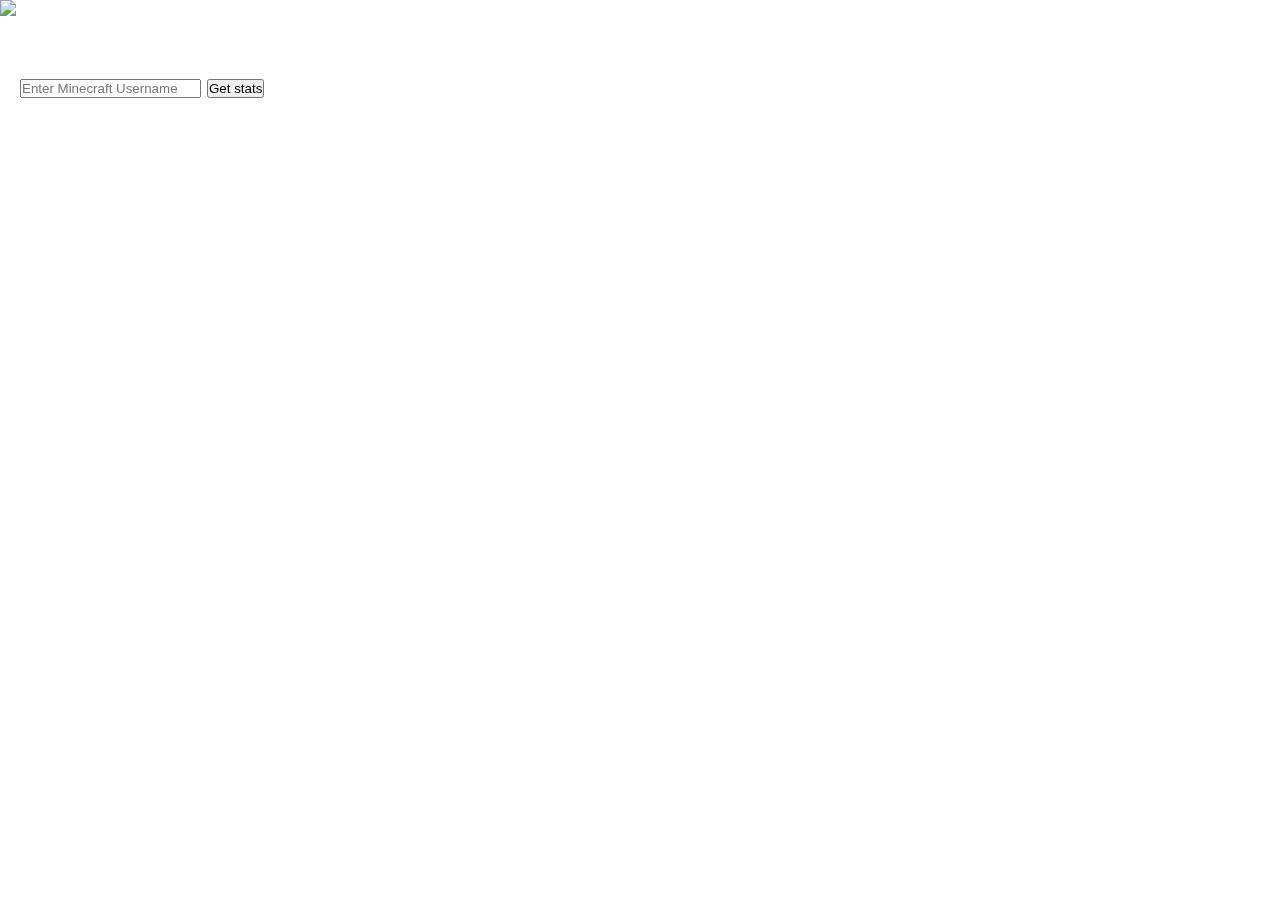
==== index.html @ 1a21aa2d "Update index.html" ====
<!DOCTYPE html>
<html lang="en">
<head>
    <meta charset="UTF-8">
    <meta name="viewport" content="width=device-width, initial-scale=1.0">
    <title>Jerry's Hub</title>
    <link rel="stylesheet" href="/public/CSS/main.css">
</head>
<body>
    <div class="bbox">
        <img src="/public/img/hub2.png" id="background">
    </div>
    <noscript>Please enable javascript.</noscript>
    <div id="main" class="container">
    </div>
    <script src="/public/js/main.js"></script>
</body>
</html>
---- public/CSS/main.css ----
* {
    margin: 0;
    padding: 0;
}
body {
    font-family: "main";
    color: white;
    background-image: url("/public/img/hub2.png");
    background-repeat: no-repeat;
    background-size: cover;
    backdrop-filter: blur(10px);
}

@font-face {
    font-family: "main";
    src: url("./font/main.otf");
}
#usernameInput {
    width: 300px;
    padding: 10px;
    margin: 10px;
}

#result {
    margin-top: 20px;
}

#uuid {
    font-weight: bold;
}

#skin {
    margin-top: 10px;
    width: 64px;
    height: 128px;
}

.imgbox {
    display: grid;
    height: 100%;
}
#background {
    max-width: 100%;
    max-height: 100vh;
    margin: auto;
}

.container {
    position: fixed;
    padding: 20px;
}
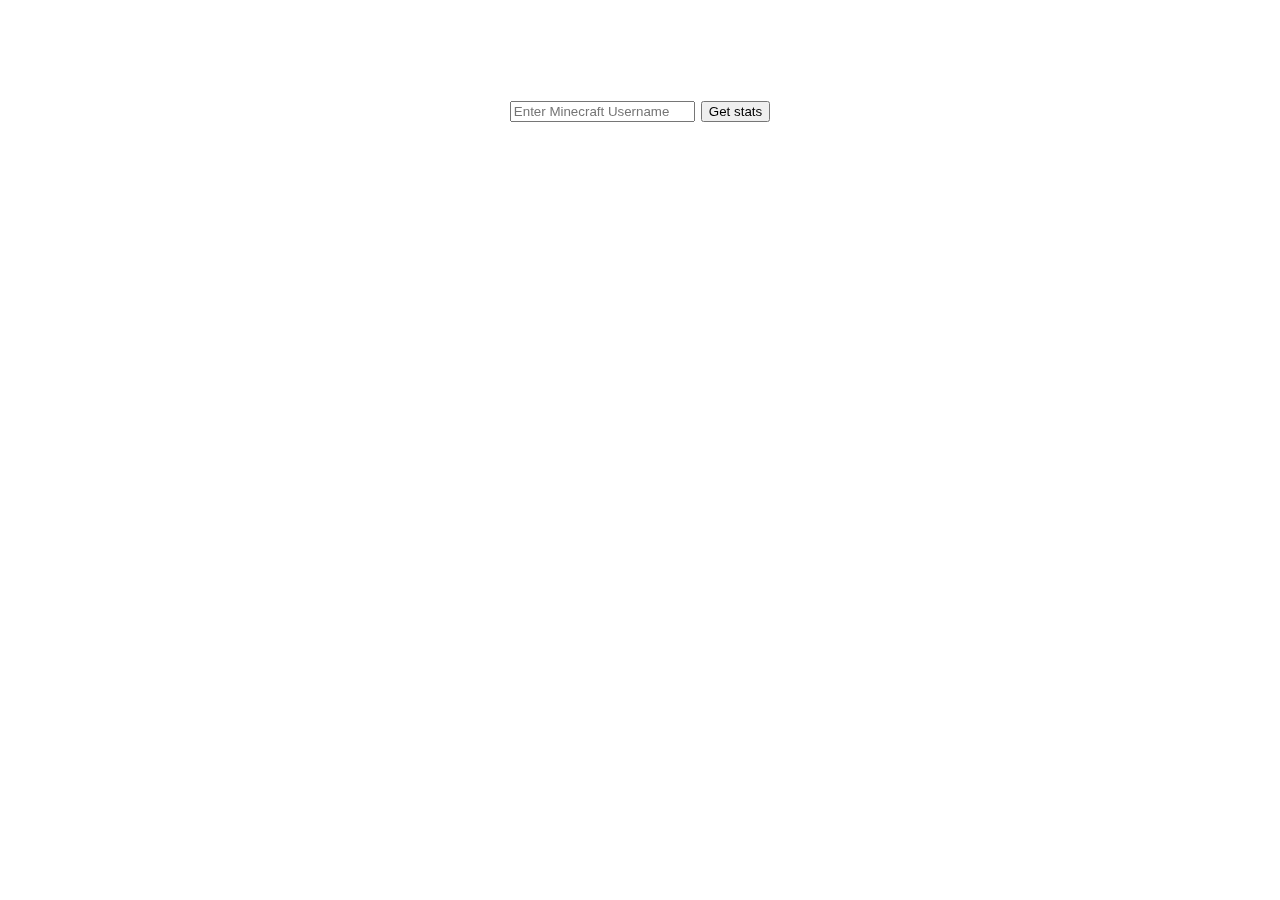
==== commit d12f0baf: "Update index.html" ====
--- a/index.html
+++ b/index.html
@@ -7,12 +7,8 @@
     <link rel="stylesheet" href="/public/CSS/main.css">
 </head>
 <body>
-    <div class="bbox">
-        <img src="/public/img/hub2.png" id="background">
-    </div>
-    <noscript>Please enable javascript.</noscript>
-    <div id="main" class="container">
-    </div>
+    <div class="background-blur"></div>
+    <div id="main" class="content"></div>
     <script src="/public/js/main.js"></script>
 </body>
 </html>
--- a/public/CSS/main.css
+++ b/public/CSS/main.css
@@ -1,14 +1,29 @@
-* {
+body {
     margin: 0;
-    padding: 0;
-}
-body {
+    height: 100vh;
     font-family: "main";
     color: white;
-    background-image: url("/public/img/hub2.png");
-    background-repeat: no-repeat;
-    background-size: cover;
-    backdrop-filter: blur(10px);
+}
+
+.background-blur {
+    position: fixed; /* Fixed position to cover the entire viewport */
+    top: 0;
+    left: 0;
+    width: 100%;
+    height: 100%;
+    background-image: url('your-image.jpg'); /* Replace with your image */
+    background-size: cover; /* Cover the entire area */
+    background-position: center; /* Center the image */
+    filter: blur(8px); /* Blur effect */
+    z-index: -1; /* Send behind other content */
+}
+
+.content {
+    position: relative; /* Relative position to keep it above blurred background */
+    z-index: 1; /* Ensure content is above the background */
+    color: white; /* Text color for better visibility */
+    text-align: center;
+    padding: 20px;
 }
 
 @font-face {
@@ -24,28 +39,3 @@
 #result {
     margin-top: 20px;
 }
-
-#uuid {
-    font-weight: bold;
-}
-
-#skin {
-    margin-top: 10px;
-    width: 64px;
-    height: 128px;
-}
-
-.imgbox {
-    display: grid;
-    height: 100%;
-}
-#background {
-    max-width: 100%;
-    max-height: 100vh;
-    margin: auto;
-}
-
-.container {
-    position: fixed;
-    padding: 20px;
-}
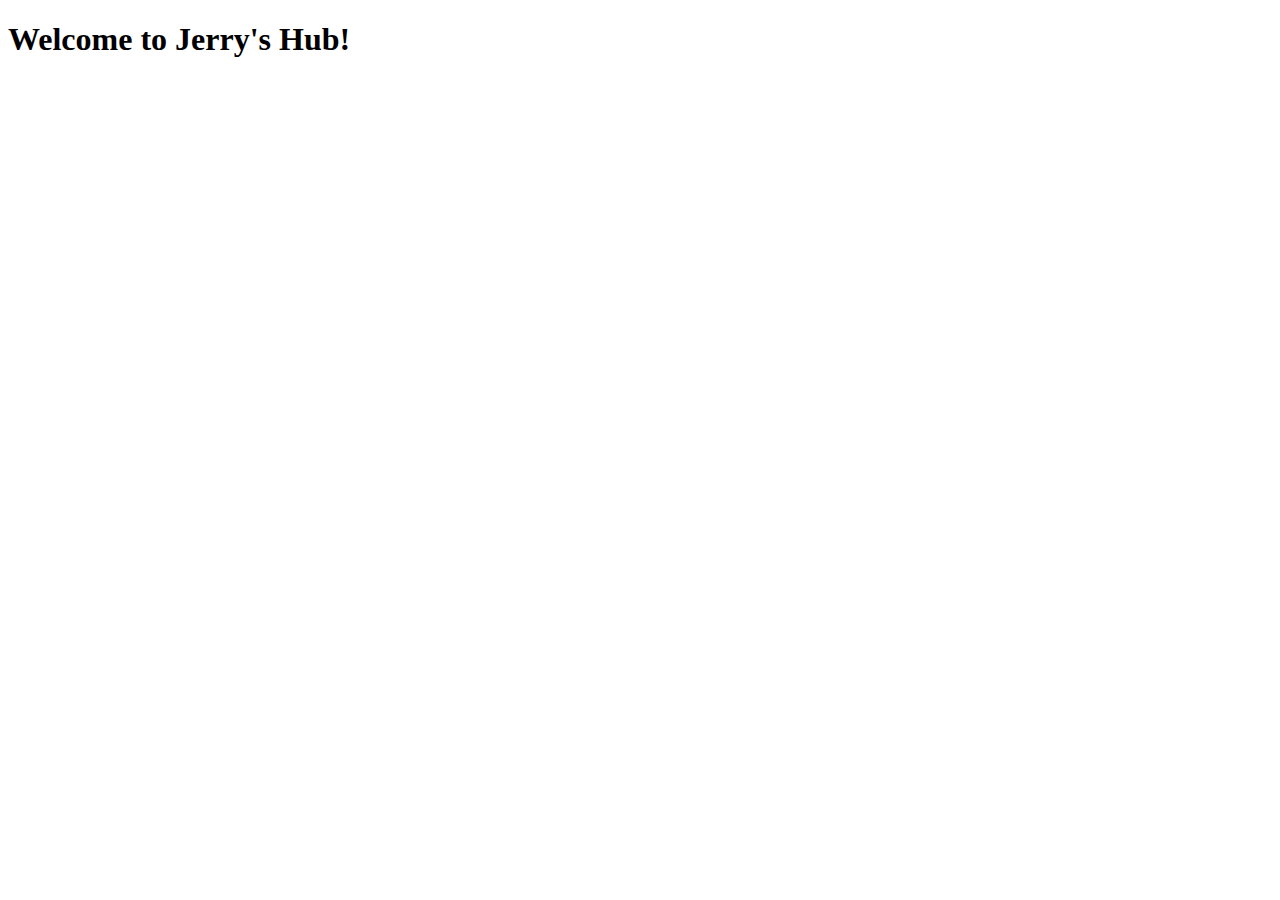
==== commit 672f29da: "Rename static/index.html to index.html" ====
--- a/index.html
+++ b/index.html
@@ -3,12 +3,11 @@
 <head>
     <meta charset="UTF-8">
     <meta name="viewport" content="width=device-width, initial-scale=1.0">
-    <title>Jerry's Hub</title>
-    <link rel="stylesheet" href="/public/CSS/main.css">
+    <link rel="stylesheet" href="styles/index.css">
+    <title>Jerry's Hub | Home</title>
 </head>
 <body>
-    <div class="background-blur"></div>
-    <div id="main" class="content"></div>
-    <script src="/public/js/main.js"></script>
+    <h1>Welcome to Jerry's Hub!</h1>
+    <script src="scripts/index.js"></script>
 </body>
 </html>
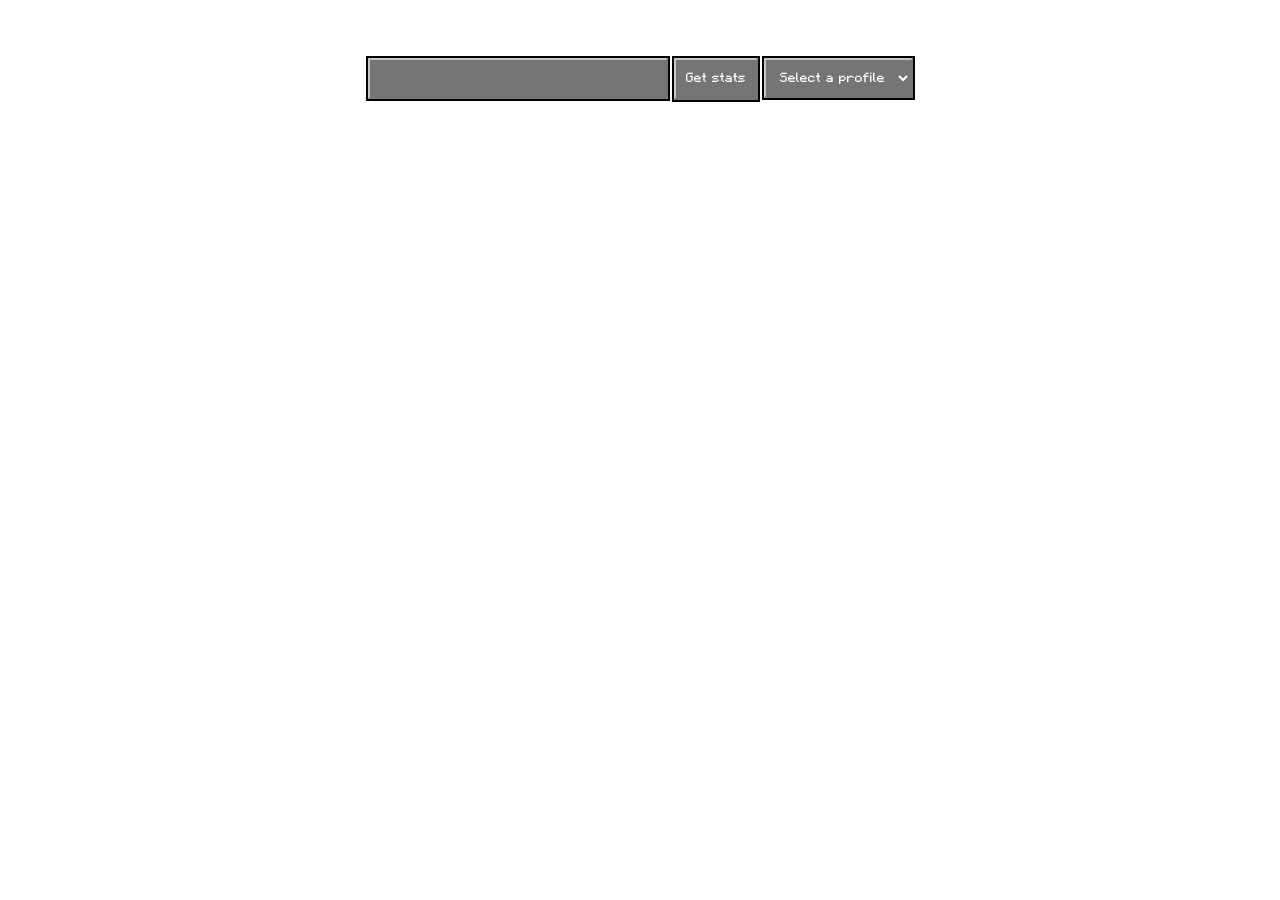
==== commit 2d74e6ed: "Update index.html" ====
--- a/index.html
+++ b/index.html
@@ -3,11 +3,18 @@
 <head>
     <meta charset="UTF-8">
     <meta name="viewport" content="width=device-width, initial-scale=1.0">
-    <link rel="stylesheet" href="styles/index.css">
-    <title>Jerry's Hub | Home</title>
+    <title>Jerry's Hub</title>
+    <link rel="stylesheet" href="/public/CSS/main.css">
+    <link rel="icon" type="image/png" href="/public/img/favicon.jpeg/favicon-96x96.png" sizes="96x96" />
+    <link rel="icon" type="image/svg+xml" href="/public/img/favicon.jpeg/favicon.svg" />
+    <link rel="shortcut icon" href="/public/img/favicon.jpeg/favicon.ico" />
+    <link rel="apple-touch-icon" sizes="180x180" href="/public/img/favicon.jpeg/apple-touch-icon.png" />
+    <meta name="apple-mobile-web-app-title" content="Jerry's Hub" />
+    <link rel="manifest" href="/public/img/favicon.jpeg/site.webmanifest" />
 </head>
 <body>
-    <h1>Welcome to Jerry's Hub!</h1>
-    <script src="scripts/index.js"></script>
+    <div class="background-blur"></div>
+    <div id="main" class="content"></div>
+    <script src="/public/js/main.js"></script>
 </body>
 </html>
--- a/public/CSS/main.css
+++ b/public/CSS/main.css
@@ -0,0 +1,85 @@
+* {
+  margin: 0;
+  padding: 0;
+  box-sizing: border-box;
+}
+
+body {
+    margin: 0;
+    height: 100vh;
+    font-family: "main";
+    color: white;
+}
+
+.background-blur {
+    position: fixed; /* Fixed position to cover the entire viewport */
+    top: 0;
+    left: 0;
+    width: 110%; /* Adjusted width to 110% */
+    height: 120%; /* Adjusted height to 110% */
+    background-image: url('/public/img/hub2.png'); /* Replace with your image */
+    background-size: cover; /* Cover the entire area */
+    background-position: center; /* Center the image */
+    filter: blur(8px); /* Blur effect */
+    margin-left: -5%; /* Negative margin to adjust position */
+    margin-top: -5%; /* Negative margin to adjust position */
+    z-index: -1; /* Send behind other content */
+}
+
+.content {
+    position: relative; /* Relative position to keep it above blurred background */
+    z-index: 1; /* Ensure content is above the background */
+    color: white; /* Text color for better visibility */
+    text-align: center;
+    padding: 20px;
+}
+
+@font-face {
+    font-family: "main";
+    src: url("./font/main.otf");
+}
+#username {
+    width: 300px;
+    font-family: "main";
+    color: white;
+    background: #757575;
+    padding: 10px;
+    margin: auto;
+    box-shadow: 0px 0px 0px 2px rgba(0,0,0,1);
+    border-top: 2px solid #c6c6c6;
+    border-right: 2px solid #757575;
+    border-bottom: 2px solid #757575;
+    border-left: 2px solid #c6c6c6;
+    outline: none;
+}
+
+#result {
+    margin-top: 20px;
+}
+button {
+    font-family: "main";
+    color: white;
+    background: #757575;
+    padding: 10px;
+    margin: auto;
+    box-shadow: 0px 0px 0px 2px rgba(0,0,0,1);
+    border-top: 2px solid #c6c6c6;
+    border-right: 2px solid #757575;
+    border-bottom: 3px solid #757575;
+    border-left: 2px solid #c6c6c6;
+}
+select {
+    font-family: "main";
+    color: white;
+    background: #757575;
+    padding: 10px;
+    margin: auto;
+    box-shadow: 0px 0px 0px 2px rgba(0,0,0,1);
+    border-top: 2px solid #c6c6c6;
+    border-right: 2px solid #757575;
+    border-bottom: 2px solid #757575;
+    border-left: 2px solid #c6c6c6;
+}
+button:hover {
+    box-shadow: 0px 0px 0px 2px rgba(255,255,255,1);
+}
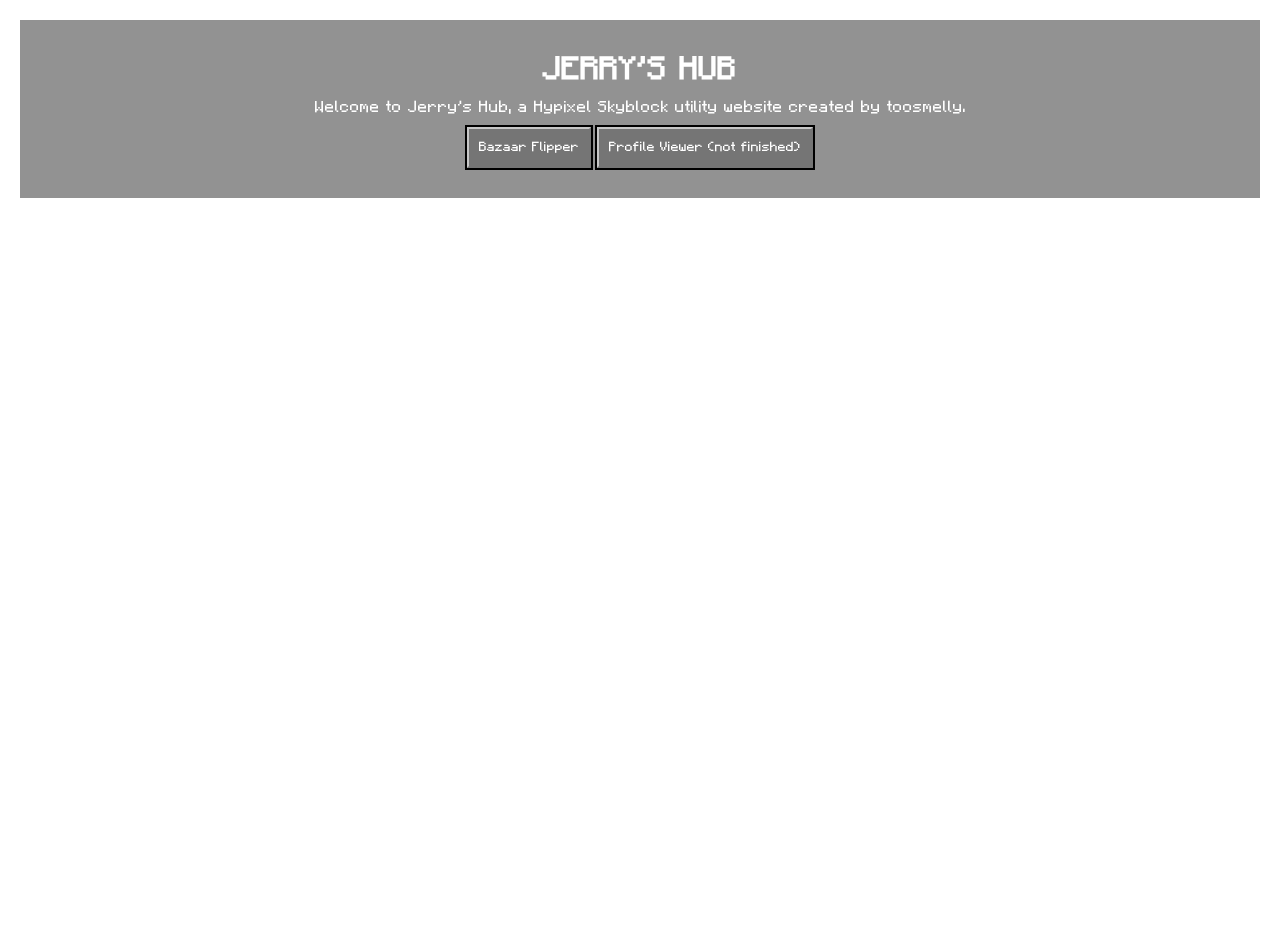
==== commit 97732892: "Update index.html" ====
--- a/index.html
+++ b/index.html
@@ -5,16 +5,16 @@
     <meta name="viewport" content="width=device-width, initial-scale=1.0">
     <title>Jerry's Hub</title>
     <link rel="stylesheet" href="/public/CSS/main.css">
-    <link rel="icon" type="image/png" href="/public/img/favicon.jpeg/favicon-96x96.png" sizes="96x96" />
-    <link rel="icon" type="image/svg+xml" href="/public/img/favicon.jpeg/favicon.svg" />
-    <link rel="shortcut icon" href="/public/img/favicon.jpeg/favicon.ico" />
-    <link rel="apple-touch-icon" sizes="180x180" href="/public/img/favicon.jpeg/apple-touch-icon.png" />
+    <link rel="icon" type="image/png" href="/public/img/favicon/favicon-96x96.png" sizes="96x96" />
+    <link rel="icon" type="image/svg+xml" href="/public/img/favicon/favicon.svg" />
+    <link rel="shortcut icon" href="/public/img/favicon/favicon.ico" />
+    <link rel="apple-touch-icon" sizes="180x180" href="/public/img/favicon/apple-touch-icon.png" />
     <meta name="apple-mobile-web-app-title" content="Jerry's Hub" />
-    <link rel="manifest" href="/public/img/favicon.jpeg/site.webmanifest" />
+    <link rel="manifest" href="/public/img/favicon/site.webmanifest" />
 </head>
 <body>
     <div class="background-blur"></div>
     <div id="main" class="content"></div>
-    <script src="/public/js/main.js"></script>
+    <script src="/main.js"></script>
 </body>
 </html>
--- a/public/CSS/main.css
+++ b/public/CSS/main.css
@@ -1,5 +1,5 @@
 * {
-  margin: 0;
+  margin: 10px;
   padding: 0;
   box-sizing: border-box;
 }
@@ -9,6 +9,7 @@
     height: 100vh;
     font-family: "main";
     color: white;
+    overflow-x: hidden;
 }
 
 .background-blur {
@@ -32,6 +33,7 @@
     color: white; /* Text color for better visibility */
     text-align: center;
     padding: 20px;
+    background-color: #33333388;
 }
 
 @font-face {
@@ -65,7 +67,7 @@
     box-shadow: 0px 0px 0px 2px rgba(0,0,0,1);
     border-top: 2px solid #c6c6c6;
     border-right: 2px solid #757575;
-    border-bottom: 3px solid #757575;
+    border-bottom: 2px solid #757575;
     border-left: 2px solid #c6c6c6;
 }
 select {
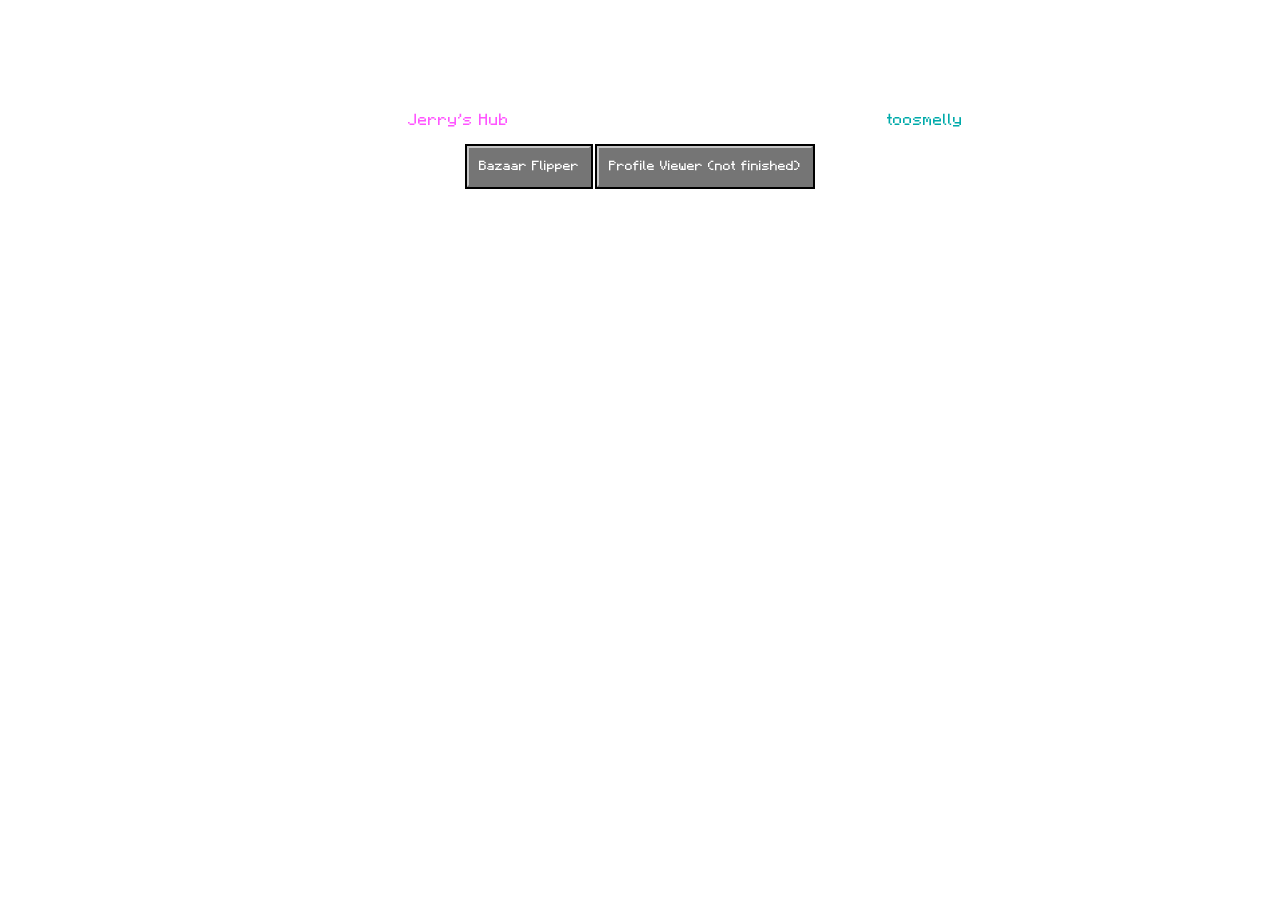
==== commit fea41113: "Update index.html" ====
--- a/index.html
+++ b/index.html
@@ -5,6 +5,7 @@
     <meta name="viewport" content="width=device-width, initial-scale=1.0">
     <title>Jerry's Hub</title>
     <link rel="stylesheet" href="/public/CSS/main.css">
+    <link rel="stylesheet" href="/public/CSS/gui.css">
     <link rel="icon" type="image/png" href="/public/img/favicon/favicon-96x96.png" sizes="96x96" />
     <link rel="icon" type="image/svg+xml" href="/public/img/favicon/favicon.svg" />
     <link rel="shortcut icon" href="/public/img/favicon/favicon.ico" />
@@ -16,5 +17,6 @@
     <div class="background-blur"></div>
     <div id="main" class="content"></div>
     <script src="/main.js"></script>
+    <script src="/gui.js"></script>
 </body>
 </html>
--- a/public/CSS/main.css
+++ b/public/CSS/main.css
@@ -1,15 +1,18 @@
 * {
-  margin: 10px;
   padding: 0;
   box-sizing: border-box;
 }
 
 body {
-    margin: 0;
+    margin: 10px;
     height: 100vh;
     font-family: "main";
     color: white;
     overflow-x: hidden;
+}
+
+#main {
+    margin: 10px;
 }
 
 .background-blur {
@@ -33,7 +36,6 @@
     color: white; /* Text color for better visibility */
     text-align: center;
     padding: 20px;
-    background-color: #33333388;
 }
 
 @font-face {
@@ -85,3 +87,98 @@
 button:hover {
     box-shadow: 0px 0px 0px 2px rgba(255,255,255,1);
 }
+
+.black {
+    color: #000000;
+}
+.darkblue {
+  	color: #0000AA;
+}
+.darkgreen {
+    color: #00AA00;
+}
+.darkaqua {
+    color: #00AAAA;
+}
+.darkred {
+    color: #AA0000;
+}
+.darkpurple {
+    color: #AA00AA;
+}
+.gold {
+    color: #FFAA00;
+}
+.gray {
+    color: 	#AAAAAA;
+}
+.darkgray {
+    color: #555555;
+}
+.blue {
+  	color: #5555FF;
+}
+.green {
+    color: #55FF55;
+}
+.aqua {
+    color: #55FFFF;
+}
+.red {
+    color: #FF5555;
+}
+.purple {
+    color: #FF55FF;
+}
+.yellow {
+    color: #FFFF55;
+}
+.white {
+    color: 	#FFFFFF;
+}
+
+.tooltipDiv {
+    color: white;
+    min-height: 1em;
+    padding: 7px;
+    background-color: rgba(22,8,23,255);
+    margin: 12px;
+    box-shadow:
+        /* Right & bottom */
+        2px 0 #210454,
+        4px 0 black,
+        0 2px #210454,
+        0 4px black,
+        /* Left & top */
+        -2px 0 #210454,
+        -4px 0 black,
+        0 -2px #210454,
+        0 -4px black,
+        /* Corner right bottom */
+        2px 2px black,
+        /* Corner top right */
+        2px -2px black,
+        /* Corner top left */
+        -2px -2px black,
+        /* Corner bottom left */
+        -2px 2px black;
+}
+.inventory-slot {
+    border-right: 2px solid white;
+    border-bottom: 2px solid white;
+    border-left: 2px inset #333333;
+    border-top: 2px inset #333333;
+    background-color:#888;
+    cursor: pointer;
+    justify-self: center;
+    display: grid;
+    position: relative;
+    place-items: center;
+    align-items: center;
+    justify-content: center;
+    width: 46px;
+    height: 46px;
+}
+.inventory-slot:hover {
+    background-color: #e0e0e0;
+}
--- a/public/CSS/gui.css
+++ b/public/CSS/gui.css
@@ -0,0 +1,153 @@
+html { height: 100%; }
+body {
+    height: 100vh;
+    margin: 0;
+}
+#body {
+    display: flex;
+    justify-content: center;
+    align-items: center;
+    margin: 20px;
+    padding: 20px;
+}
+.guiContainer {
+    display: flex;
+    justify-content: center;
+    align-items: center;
+}
+.container {
+    background-color: #fff;
+    padding: 20px;
+    border-radius: 8px;
+    box-shadow: 0 2px 10px rgba(0, 0, 0, 0.1);
+}
+.inventory-div {
+    font-size:12px;
+    color:#4C4C4C;
+    background-color:#C6C6C6;
+    padding: 7px;
+    padding-top: 1px;
+    box-shadow:
+        /* Right & bottom */
+        4px 0 #555,
+        6px 0 black,
+        0 4px #555,
+        0 6px black,
+        /* Left & top */
+        -4px 0 white,
+        -6px 0 black,
+        0 -4px white,
+        0 -6px black,
+        /* Corner right bottom */
+        4px 2px #555,
+        2px 4px #555,
+        2px 6px black,
+        6px 2px black,
+        4px 4px black,
+        /* Corner top right */
+        2px -2px #C6C6C6,
+        4px -2px black,
+        2px -4px black,
+        /* Corner top left */
+        -4px -2px white,
+        -2px -4px white,
+        -2px -6px black,
+        -6px -2px black,
+        -4px -4px black,
+        /* Corner bottom left */
+        -2px 2px #C6C6C6,
+        -4px 2px black,
+        -2px 4px black;
+}
+.inventory-title {
+    text-align: center;
+    margin-bottom: 20px;
+    border-bottom: 2px solid #ccc;
+}
+
+.inventory-table {
+    width: 100%;
+    border-collapse: collapse;
+}
+
+.inventory-table th, 
+.inventory-table td {
+    text-align: center;
+    cursor: pointer;
+}
+.inventory-slot {
+    border-right: 2px solid white;
+    border-bottom: 2px solid white;
+    border-left: 2px inset #333333;
+    border-top: 2px inset #333333;
+    background-color:#888;
+    width: 46px;
+    height: 46px;
+}
+.inventory-slot:hover {
+    background-color: #e0e0e0;
+}
+
+#tooltipContainer {
+    position: fixed;
+    left: 0;
+    top: 0;
+    z-index: 1000;
+    pointer-events: none;
+    width: 100vw;
+    height: 100vh;
+}
+
+#tooltip {
+    font-family: 'main';
+    color: white;
+    position: absolute;
+    min-height: 1em;
+    padding: 7px;
+    display: none;
+    background-color: rgba(22,8,23,255);
+    box-shadow:
+        /* Right & bottom */
+        2px 0 #210454,
+        4px 0 black,
+        0 2px #210454,
+        0 4px black,
+        /* Left & top */
+        -2px 0 #210454,
+        -4px 0 black,
+        0 -2px #210454,
+        0 -4px black,
+        /* Corner right bottom */
+        2px 2px black,
+        /* Corner top right */
+        2px -2px black,
+        /* Corner top left */
+        -2px -2px black,
+        /* Corner bottom left */
+        -2px 2px black;
+}
+.tooltipDiv {
+    color: white;
+    min-height: 1em;
+    padding: 7px;
+    background-color: rgba(22,8,23,255);
+    box-shadow:
+        /* Right & bottom */
+        2px 0 #210454,
+        4px 0 black,
+        0 2px #210454,
+        0 4px black,
+        /* Left & top */
+        -2px 0 #210454,
+        -4px 0 black,
+        0 -2px #210454,
+        0 -4px black,
+        /* Corner right bottom */
+        2px 2px black,
+        /* Corner top right */
+        2px -2px black,
+        /* Corner top left */
+        -2px -2px black,
+        /* Corner bottom left */
+        -2px 2px black;
+}
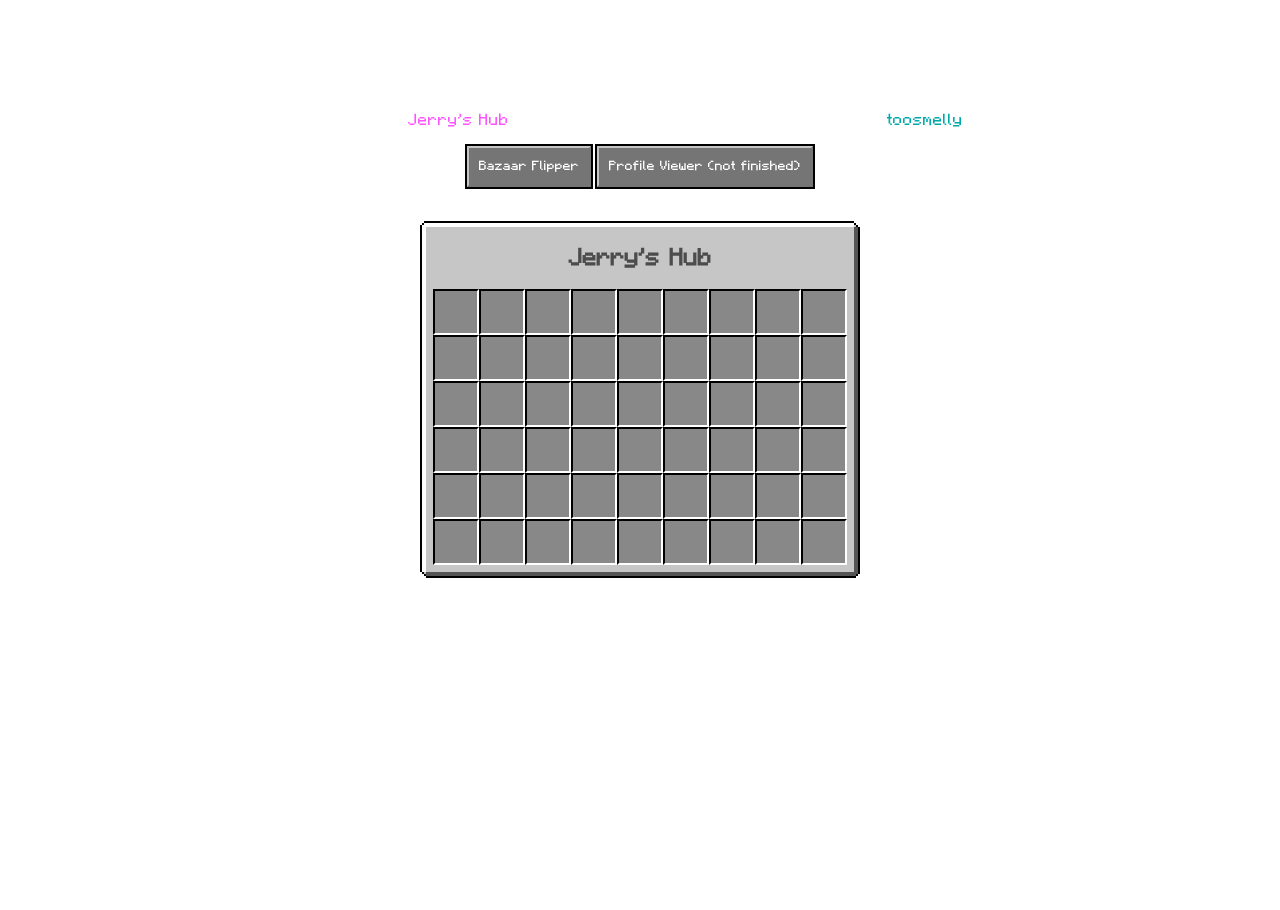
==== commit ad829852: "Update index.html" ====
--- a/index.html
+++ b/index.html
@@ -16,7 +16,7 @@
 <body>
     <div class="background-blur"></div>
     <div id="main" class="content"></div>
+    <script src="/public/js/gui.js"></script>
     <script src="/main.js"></script>
-    <script src="/gui.js"></script>
 </body>
 </html>
